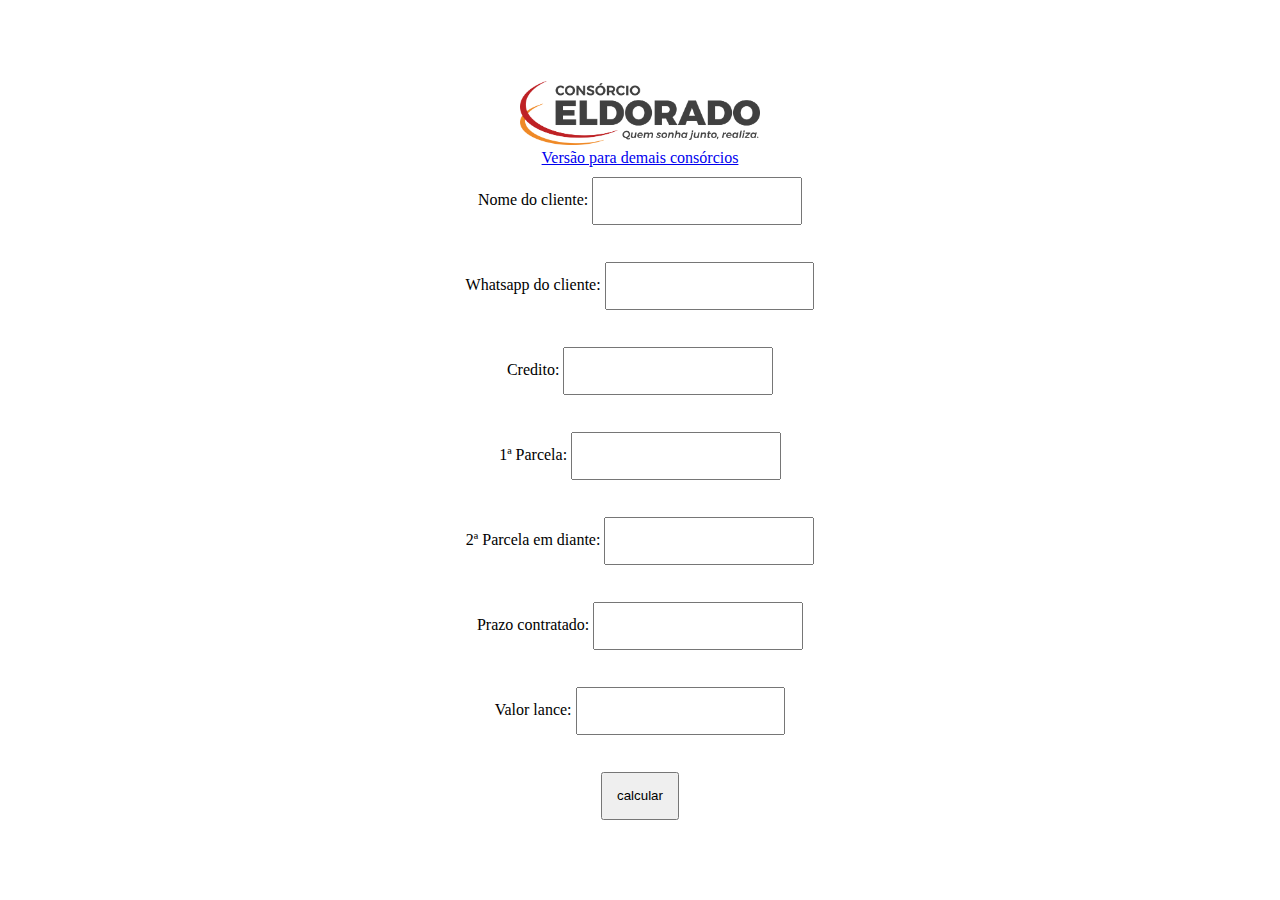
==== imoveis.html @ e9cc0301 "adicionado imoveis" ====
<!DOCTYPE html>
<html lang="en">
<head>
  <meta charset="utf-8">
  <meta name="viewport" content="width=device-width, initial-scale=1">
  <link href="https://cdn.jsdelivr.net/npm/bootstrap@5.2.2/dist/css/bootstrap.min.css" rel="stylesheet" integrity="sha384-Zenh87qX5JnK2Jl0vWa8Ck2rdkQ2Bzep5IDxbcnCeuOxjzrPF/et3URy9Bv1WTRi" crossorigin="anonymous">
  <script src="https://cdn.jsdelivr.net/npm/bootstrap@5.2.2/dist/js/bootstrap.bundle.min.js" integrity="sha384-OERcA2EqjJCMA+/3y+gxIOqMEjwtxJY7qPCqsdltbNJuaOe923+mo//f6V8Qbsw3" crossorigin="anonymous"></script>  
	<script src="https://ajax.googleapis.com/ajax/libs/jquery/1.10.2/jquery.min.js" type="text/javascript"></script>

  <link rel="stylesheet" href="style/style.css">

  <script type="text/javascript" src="js/jquery.min.js"></script>
	<script type="text/javascript" src="js/jquery.maskMoney.js" ></script>
	<script type="text/javascript" src="js/accounting.js" ></script>
  <script type="text/javascript" src="js/jquery.mask.js"></script>

  <script type="text/javascript">
    $(document).ready(function(){
      $('#telefone').mask('(00)00000-0000');
    });
  </script>

</head>
<body>
  <img src="style/logo_horizontal.png" alt="">
  <form>
    <div class="form-group text-end w-75">
      <a href="index.html">Versão para demais consórcios</a>
      <br>
    </div>
    <div class="form-group text-start">
      <div class="form-outline w-50 mx-auto">
        <label for="nome">Nome do cliente:</label>
        <input type="text" class="form-control" id="nome" name="nome">
      </div>
      <br>
      <div class="form-outline w-50 mx-auto">
        <label for="nome">Whatsapp do cliente:</label>
        <input type="text" class="form-control" id="telefone">
      </div>
      <br>
      <div class="form-outline w-50 mx-auto">
        <label for="credito">Credito:</label>
        <input type="text" class="form-control" id="credito" name="credito">
        <script type="text/javascript">$("#credito").maskMoney({prefix:'R$ ', allowNegative: true, thousands:'.', decimal:',', affixesStay: false});</script>
      </div>
      <br>
      <div class="form-outline w-50 mx-auto">
        <label for="parcela">1ª Parcela:</label>
        <input type="text" class="form-control" id="parcela" name="parcela">
          <script type="text/javascript">$("#parcela").maskMoney({prefix:'R$ ', allowNegative: true, thousands:'.', decimal:',', affixesStay: false});</script>
      </div>
      <br>
      <div class="form-outline w-50 mx-auto">
        <label for="segunda">2ª Parcela em diante:</label>
        <input type="text" class="form-control" id="segunda" name="segunda">
          <script type="text/javascript">$("#segunda").maskMoney({prefix:'R$ ', allowNegative: true, thousands:'.', decimal:',', affixesStay: false});</script>
      </div>
      <br>
      <div class="form-outline w-50 mx-auto">
        <label for="prazo">Prazo contratado:</label>
        <input type="number" class="form-control" id="prazo" name="prazo">
      </div>
      <br>
      <div class="form-outline w-50 mx-auto">
        <label for="lance">Valor lance: </label>
        <input type="text" class="form-control" id="lance" name="lance">
          <script type="text/javascript">$("#lance").maskMoney({prefix:'R$ ', allowNegative: true, thousands:'.', decimal:',', affixesStay: false});</script>
      </div>
      <br>
    </div>
    <div class="form-outline w-50 mx-auto">
      <input type="submit" value="calcular" onclick="calcular()" class="btn btn-primary">
    </div>
    
  </form>
  <div style="display: none;" id="resultados">
    <p><span id="texto"></span></p>
    <div class="form-outline w-50 mx-auto">
      <input type="button" value="Enviar por Whatsapp" onclick="enviar()" class="btn btn-success">
    </div>
  </div>


  <script>
    var texto = "";
    function calcular(){
      const nome = document.getElementById("nome").value;
      const telefone = document.getElementById("telefone").value;
      let credito = document.getElementById("credito").value;
      credito = accounting.unformat(credito);
      let parcela = document.getElementById("parcela").value;
      parcela = accounting.unformat(parcela);
      let segunda = document.getElementById("segunda").value;
      segunda = accounting.unformat(segunda);
      let prazo = document.getElementById("prazo").value;
      let lance = document.getElementById("lance").value;
      lance = accounting.unformat(lance);

      let porcentagem = (lance * 100) / credito;
      porcentagem2 = porcentagem.toFixed(2);
      let prazo_r = prazo - 1;
      let desconto = parcela - segunda;

      credito = accounting.formatMoney(credito);
      segunda = accounting.formatMoney(segunda);
      desconto = accounting.formatMoney(desconto);

      texto = `Simulação de consórcio de ${nome}:\nValor do crédito: R$${credito}\nPrazo escolhido: ${prazo} meses\nRedução de futuras parcelas: R$${desconto}\nSegunda parcela em diante: R$${segunda}`

      const resultados = document.querySelector('#resultados');
      resultados.style.display = "block";
      document.getElementById("texto").innerHTML = texto.replaceAll("\n", "<br>");
      $("html, body").animate({
        scrollTop: $('html, body').get(0).scrollHeight
      }, 2000);
      event.preventDefault();
    }


  function enviar(){
    var win = window.open("https://api.whatsapp.com/send?phone=55"+telefone.value+"&text="+encodeURI(texto));
  }

  </script>
</body>
</html>
---- style/style.css ----
html, body {
  height: 100%;
  width: 75%;
}

html {
  display: table;
  margin: auto;
}

img {
  width: 25%;
  margin-top: 10px;
}

body {
  display: table-cell;
  vertical-align: middle;
  text-align: center;
}

input {
  padding: 1.5% 1.5%;
  margin: 1% 0;
  box-sizing: border-box;
}

@media (max-width: 1000px){

  html, body{
    width: 100%;
    margin: 0;
  }

  img {
    align-self: center;
    width: 50%;
    margin-top: 10px;
  }

  form{
    display: flex;
    flex-direction: column;
    height: auto;
  }

  input{
    margin-bottom: 5%;
    margin-left: 5%;
    margin-right: 5%;
  }

  h3{
    font-size: 5vw;
  }


}
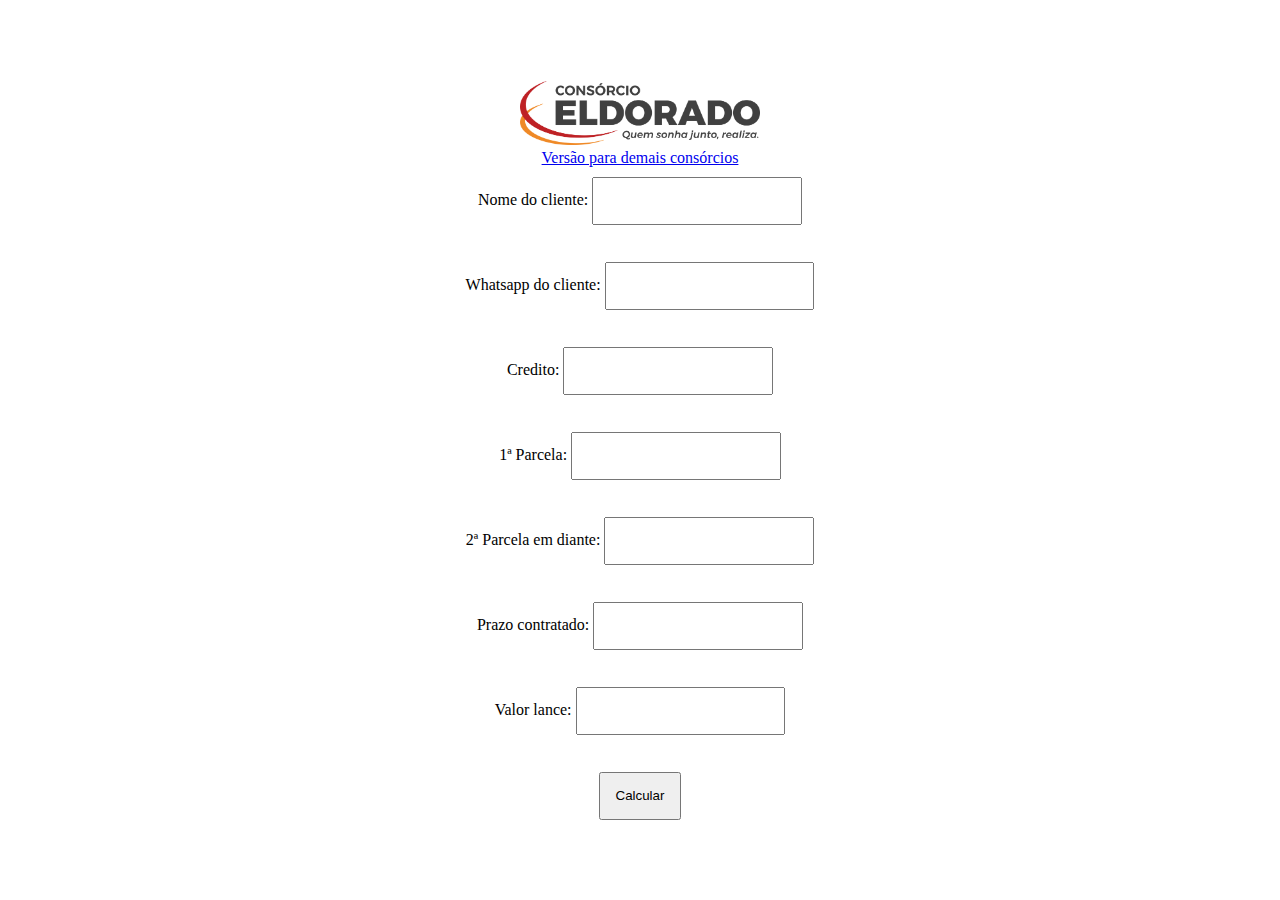
==== commit 682bad35: "correção valor desconto" ====
--- a/imoveis.html
+++ b/imoveis.html
@@ -70,7 +70,7 @@
       <br>
     </div>
     <div class="form-outline w-50 mx-auto">
-      <input type="submit" value="calcular" onclick="calcular()" class="btn btn-primary">
+      <input type="submit" value="Calcular" onclick="calcular()" class="btn btn-primary">
     </div>
     
   </form>
@@ -100,13 +100,20 @@
       let porcentagem = (lance * 100) / credito;
       porcentagem2 = porcentagem.toFixed(2);
       let prazo_r = prazo - 1;
-      let desconto = parcela - segunda;
+
+      if(prazo_r < 120){
+        desconto = lance / prazo;
+      }
+      else{
+        desconto = lance / 120;
+      }
 
       credito = accounting.formatMoney(credito);
       segunda = accounting.formatMoney(segunda);
       desconto = accounting.formatMoney(desconto);
 
-      texto = `Simulação de consórcio de ${nome}:\nValor do crédito: R$${credito}\nPrazo escolhido: ${prazo} meses\nRedução de futuras parcelas: R$${desconto}\nSegunda parcela em diante: R$${segunda}`
+      texto = `Simulação de consórcio de ${nome}:\nValor do crédito: R$${credito}\nPrazo escolhido: ${prazo} meses\nPrimeira Parcela: R$${parcela}\nRedução de futuras parcelas: R$${desconto}\nSegunda parcela em diante: R$${segunda}`
+      
 
       const resultados = document.querySelector('#resultados');
       resultados.style.display = "block";
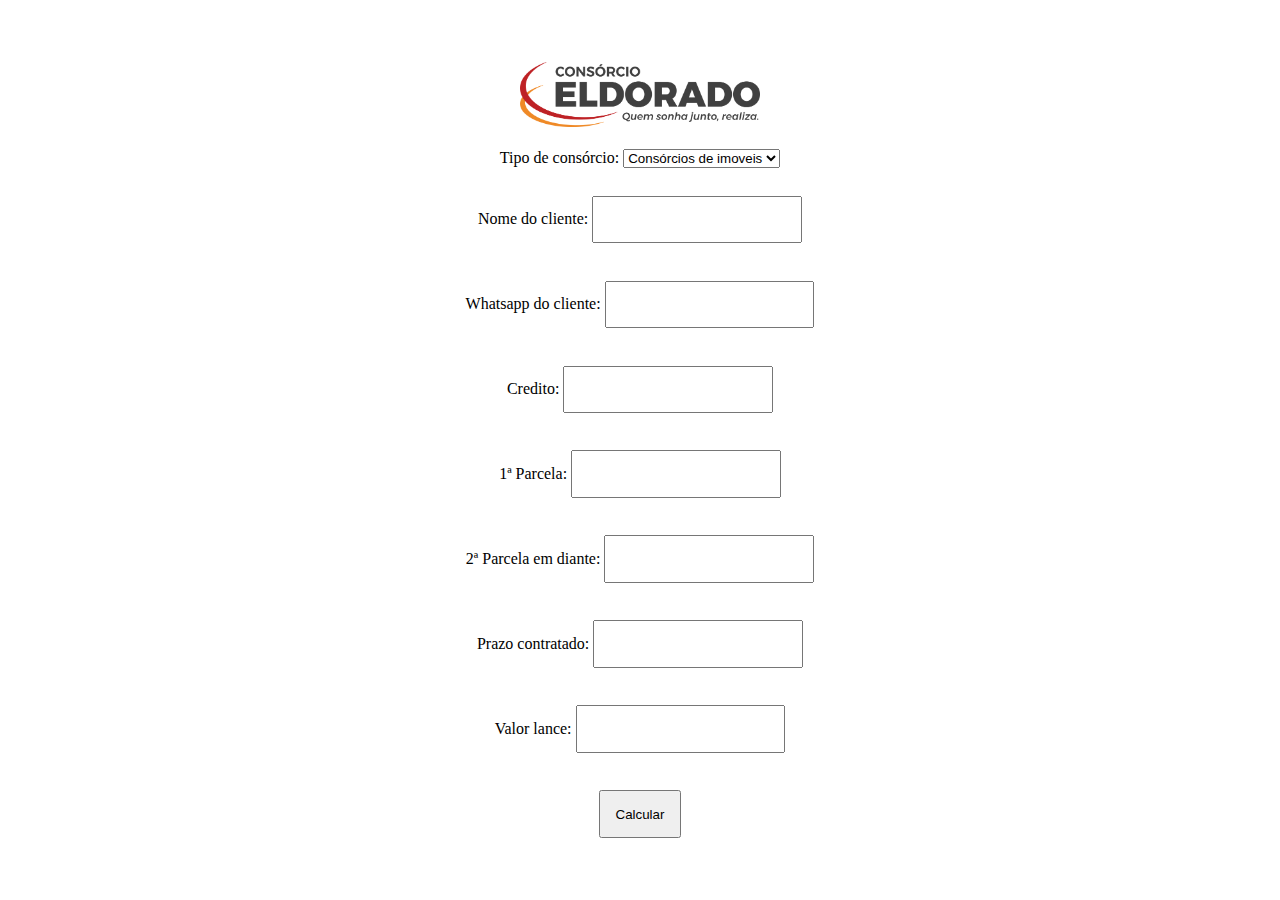
==== commit 75192ad6: "selecao tipo de consorcio" ====
--- a/imoveis.html
+++ b/imoveis.html
@@ -23,12 +23,18 @@
 </head>
 <body>
   <img src="style/logo_horizontal.png" alt="">
+  <br>
+  <br>
+  <div class="form-outline w-50 mx-auto text-start">
+    <label for="tipo">Tipo de consórcio:</label>
+    <select class="form-select" name="tipo" onchange="location = this.value">
+      <option value="imoveis.html">Consórcios de imoveis</option>
+      <option value="index.html">Demais consórcios</option>
+    </select>
+  </div>
   <form>
-    <div class="form-group text-end w-75">
-      <a href="index.html">Versão para demais consórcios</a>
+    <div class="form-group text-start">
       <br>
-    </div>
-    <div class="form-group text-start">
       <div class="form-outline w-50 mx-auto">
         <label for="nome">Nome do cliente:</label>
         <input type="text" class="form-control" id="nome" name="nome">
@@ -101,14 +107,20 @@
       porcentagem2 = porcentagem.toFixed(2);
       let prazo_r = prazo - 1;
 
+      let saldo = segunda * prazo_r;
+
       if(prazo_r < 120){
         desconto = lance / prazo;
+        segunda = saldo / prazo_r;
       }
       else{
         desconto = lance / 120;
+        segunda = saldo / 120;
       }
 
+      segunda = segunda - desconto;
       credito = accounting.formatMoney(credito);
+      parcela = accounting.formatMoney(parcela);
       segunda = accounting.formatMoney(segunda);
       desconto = accounting.formatMoney(desconto);
 
@@ -122,6 +134,23 @@
         scrollTop: $('html, body').get(0).scrollHeight
       }, 2000);
       event.preventDefault();
+
+      var envio2 = $.ajax({
+        method: "POST",
+        url:"https://maquinadevendas.5asdavenda.com.br/api/lead",
+        contentType: "application/json",
+          dataType: 'json',
+        data: JSON.stringify({
+          'token':'MDpIkMZ0RUUSOZ00VmNUaYffo6VW6NYqfhqoDreLDyG4mgGeyGDxq1YT1x1H',
+          'name':nome,
+          'phone':telefone,
+          'source_id': 1880,
+          'comment':texto
+        })
+      });
+      envio2.done(function(response){
+        console.log(response);
+      });
     }
 
 
